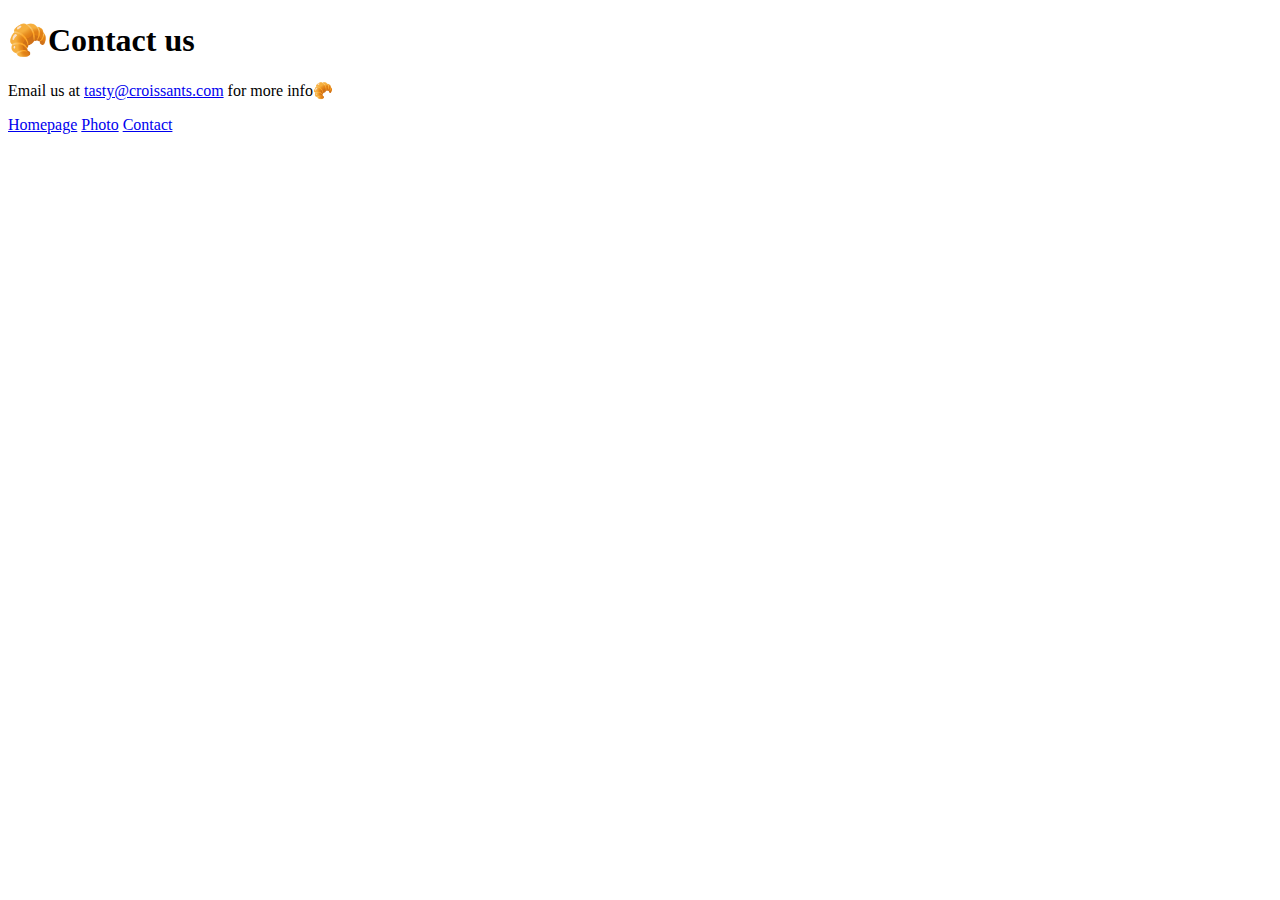
==== contact.html @ 25bc0108 "Deployment from Codesandbox." ====
<!DOCTYPE html><html lang="en"><head><meta charset="UTF-8"><meta name="viewport" content="width=device-width, initial-scale=1.0"><meta http-equiv="X-UA-Compatible" content="ie=edge"><link rel="stylesheet" href="/csb-r4v55f/styles.cd58af03.css"><title>Contant us</title></head><body> <h1>🥐Contact us</h1> <p> Email us at <a href="mailto:tasty@croissants.com"> tasty@croissants.com</a> for more info🥐 </p> <footer> <a href="/"> Homepage</a> <a href="/csb-r4v55f/photo.html"> Photo</a> <a href="/csb-r4v55f/contact.html"> Contact</a> </footer> </body></html>
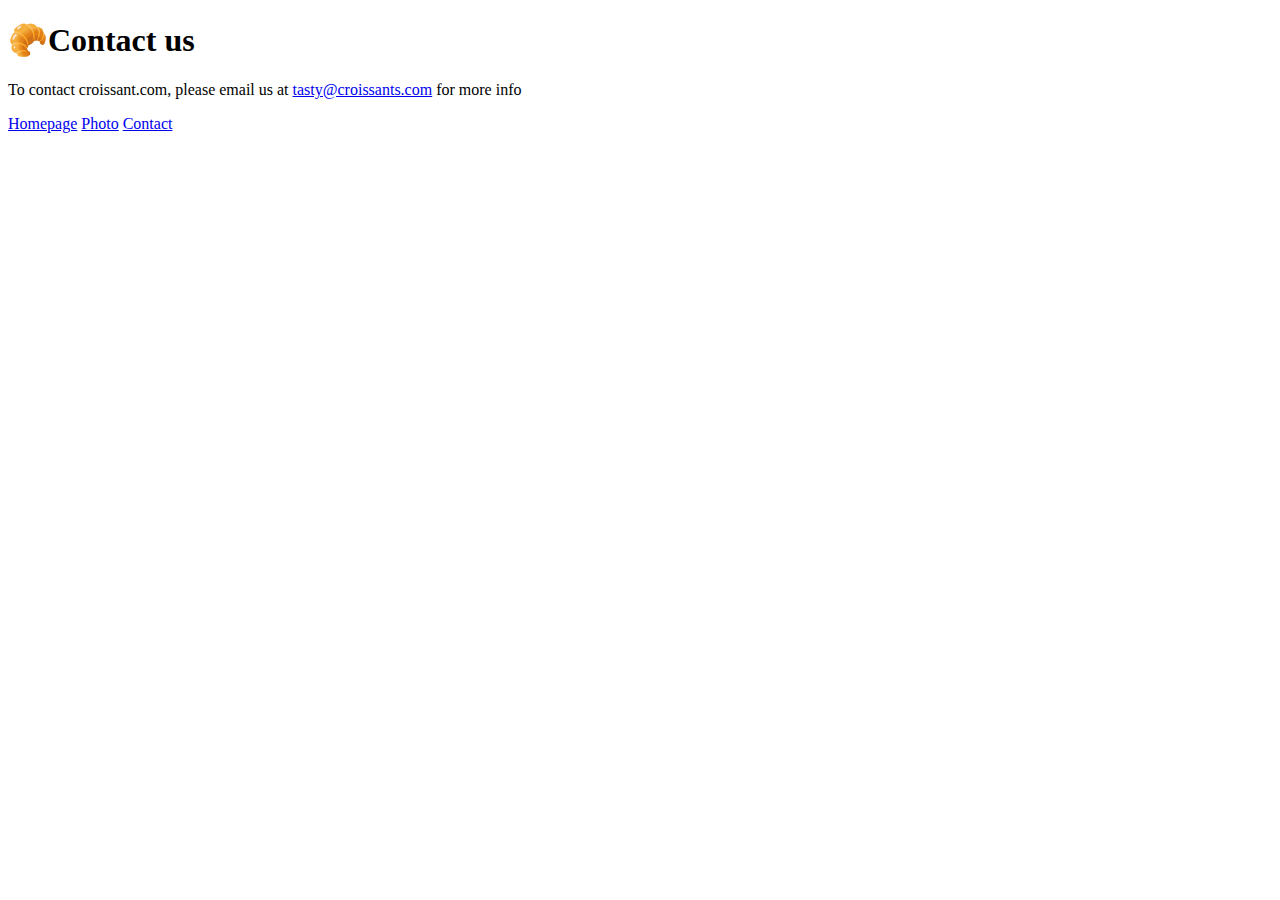
==== commit e2e952bb: "Deployment from Codesandbox." ====
--- a/contact.html
+++ b/contact.html
@@ -1 +1 @@
-<!DOCTYPE html><html lang="en"><head><meta charset="UTF-8"><meta name="viewport" content="width=device-width, initial-scale=1.0"><meta http-equiv="X-UA-Compatible" content="ie=edge"><link rel="stylesheet" href="/csb-r4v55f/styles.cd58af03.css"><title>Contant us</title></head><body> <h1>🥐Contact us</h1> <p> Email us at <a href="mailto:tasty@croissants.com"> tasty@croissants.com</a> for more info🥐 </p> <footer> <a href="/"> Homepage</a> <a href="/csb-r4v55f/photo.html"> Photo</a> <a href="/csb-r4v55f/contact.html"> Contact</a> </footer> </body></html>+<!DOCTYPE html><html lang="en"><head><meta charset="UTF-8"><meta name="viewport" content="width=device-width, initial-scale=1.0"><meta http-equiv="X-UA-Compatible" content="ie=edge"><link rel="stylesheet" href="/csb-r4v55f/styles.cd58af03.css"><title>Contant us - Croissant.com</title><meta name="description" content="Contact croissant.com to learn more about our homemade croissants"></head><body> <h1>🥐Contact us</h1> <p> To contact croissant.com, please email us at <a href="mailto:tasty@croissants.com" title="Contact us by email"> tasty@croissants.com</a> for more info </p> <footer> <a href="/" title="Home"> Homepage</a> <a href="/csb-r4v55f/photo.html" title="Croissant photo"> Photo</a> <a href="/csb-r4v55f/contact.html" title="Contact Croissant.com"> Contact</a> </footer> </body></html>